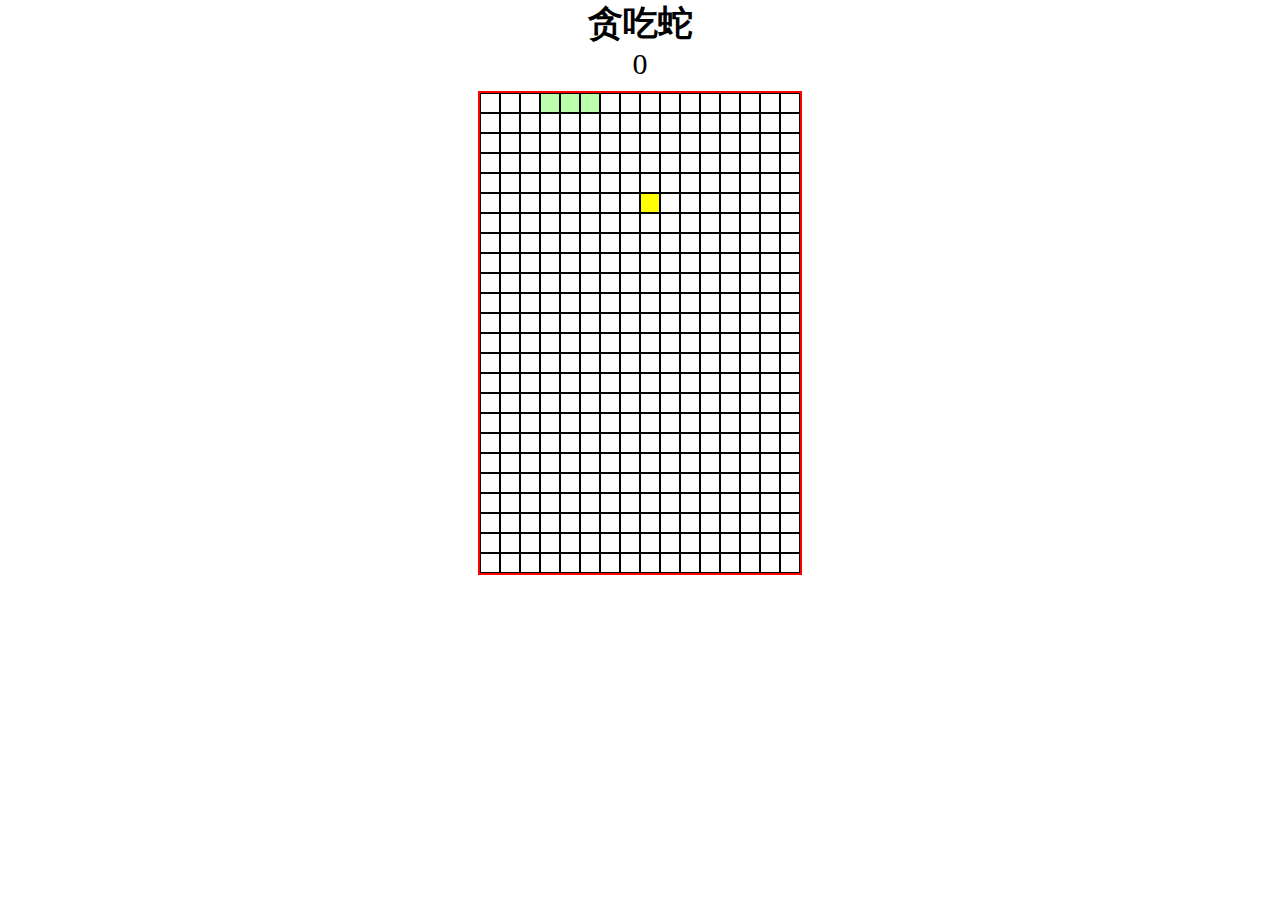
==== 0702贪吃蛇/01-贪吃蛇.html @ 1ad5ab84 "Add files via upload" ====
<!DOCTYPE html>
<html>
	<head>
		<meta charset="utf-8">
		<title></title>
		<meta name="viewport" content="width=device-width,initial-scale=1,minimum-scale=1,maximum-scale=1,user-scalable=no" />
		<style type="text/css">
			*{
				margin: 0;
				padding: 0;
			}
			/* body,html{
				width: 100%;
				height: 100px;
				overflow: hidden;
			} */
			#wrap{
				text-align: center;
			}
			#title{
				font-size: 35px;
				font-weight: bold;
			}
			#score{
				font-size: 30px;
			}
			#area{
				margin: 10px auto;
				/* 不给宽高，由内容撑起 */
				/* width: 400px;
				height: 500px; */
				border: 2px solid red;
				overflow: hidden;
			}
			.cell{
				/* width: 20px;
				height: 20px; */
				border: 1px solid black;
				box-sizing: border-box;
				float: left;
			}
			.moveSnake{
				background-color: #BBFFAA;
			}
			.food{
				background-color: yellow;
			}
		</style>
	</head>
	<body>
		<div id="wrap">
			<div id="title">
				贪吃蛇
			</div>
			<div id="score">
				0
			</div>
			<!-- 蛇爬行的地图 -->
			<div id="area">
				<!-- <div class="cell"></div> -->
			</div>
		</div>
		<script src="js/touch-0.2.14.min.js" type="text/javascript" charset="utf-8"></script>
		<script src="js/my-tools.js" type="text/javascript" charset="utf-8"></script>
		<script src="js/贪吃蛇.js" type="text/javascript" charset="utf-8"></script>
	</body>
</html>
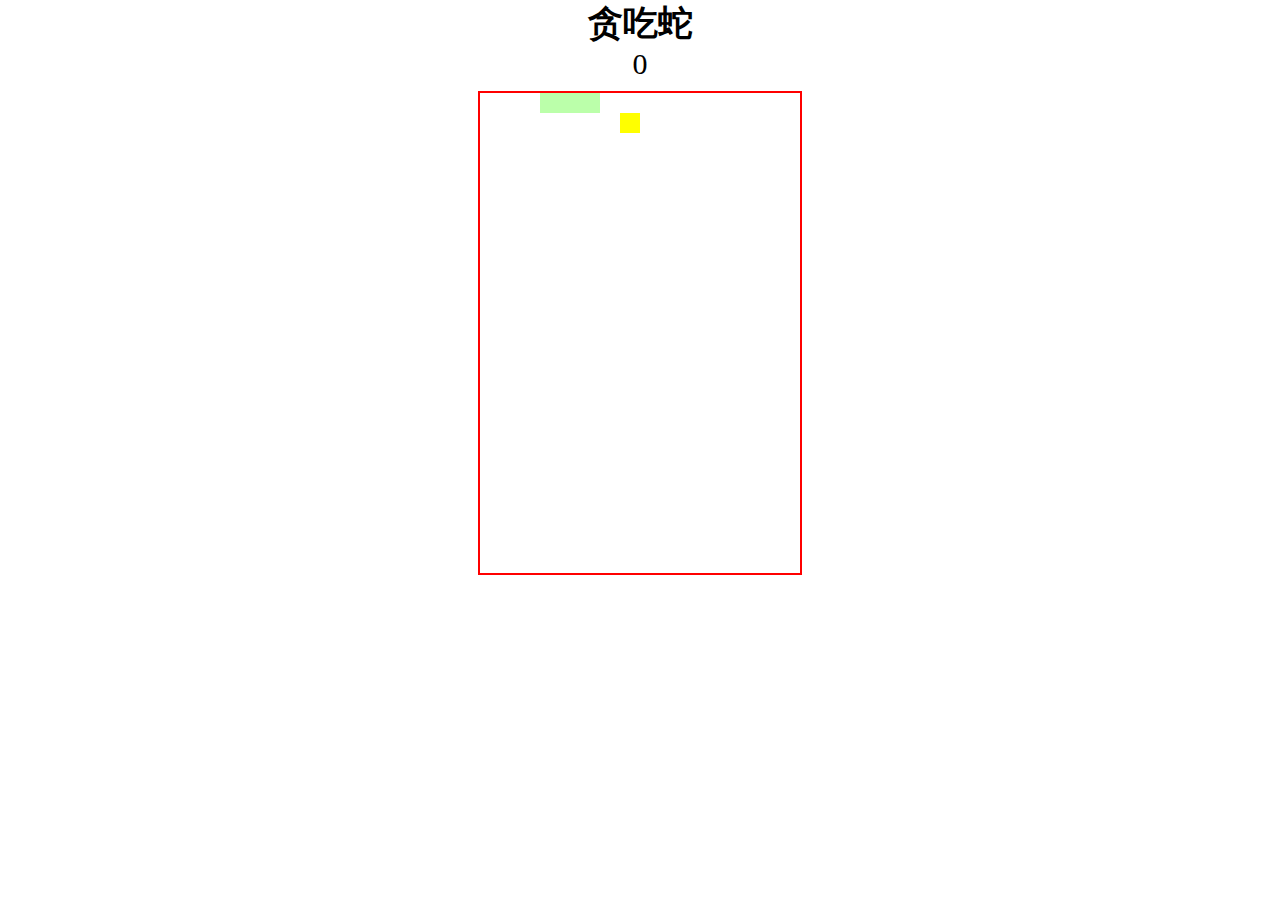
==== commit 339c2974: "Update 01-贪吃蛇.html" ====
--- a/0702贪吃蛇/01-贪吃蛇.html
+++ b/0702贪吃蛇/01-贪吃蛇.html
@@ -1,7 +1,7 @@
-<!DOCTYPE html>
-<html>
-	<head>
-		<meta charset="utf-8">
+<!DOCTYPE html>
+<html>
+	<head>
+		<meta charset="utf-8">
 		<title></title>
 		<meta name="viewport" content="width=device-width,initial-scale=1,minimum-scale=1,maximum-scale=1,user-scalable=no" />
 		<style type="text/css">
@@ -35,7 +35,6 @@
 			.cell{
 				/* width: 20px;
 				height: 20px; */
-				border: 1px solid black;
 				box-sizing: border-box;
 				float: left;
 			}
@@ -45,8 +44,8 @@
 			.food{
 				background-color: yellow;
 			}
-		</style>
-	</head>
+		</style>
+	</head>
 	<body>
 		<div id="wrap">
 			<div id="title">
@@ -62,6 +61,6 @@
 		</div>
 		<script src="js/touch-0.2.14.min.js" type="text/javascript" charset="utf-8"></script>
 		<script src="js/my-tools.js" type="text/javascript" charset="utf-8"></script>
-		<script src="js/贪吃蛇.js" type="text/javascript" charset="utf-8"></script>
-	</body>
-</html>
+		<script src="js/贪吃蛇.js" type="text/javascript" charset="utf-8"></script>
+	</body>
+</html>
